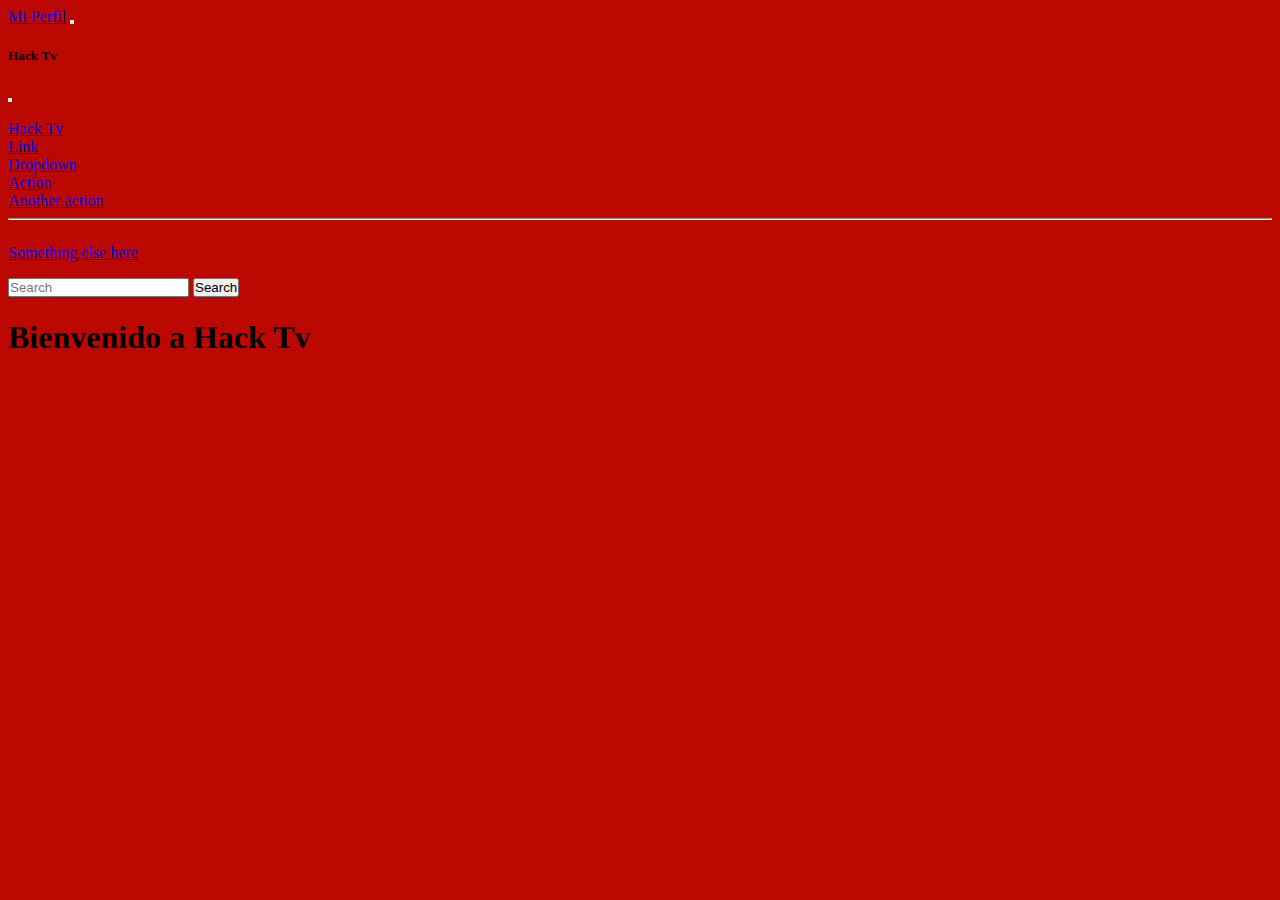
==== peliculas.html @ 635d7285 "Initial commit" ====
<!DOCTYPE html>
<html lang="en">

<head>
    <meta charset="UTF-8">
    <meta http-equiv="X-UA-Compatible" content="IE=edge">
    <meta name="viewport" content="width=device-width, initial-scale=1.0">
    <link href="https://cdn.jsdelivr.net/npm/bootstrap@5.1.3/dist/css/bootstrap.min.css" rel="stylesheet" integrity="sha384-1BmE4kWBq78iYhFldvKuhfTAU6auU8tT94WrHftjDbrCEXSU1oBoqyl2QvZ6jIW3" crossorigin="anonymous">
    <link rel="stylesheet" href="https://cdnjs.cloudflare.com/ajax/libs/animate.css/4.1.1/animate.min.css" />
    <link rel="stylesheet" href="styles/estilosapi.css">

    <title>Document</title>
</head>

<body class="">
    <header>
        <nav class="navbar navbar-light bg-light fixed-top">
            <div class="container-fluid">
                <a class="navbar-brand h6" href="index.html">Mi Perfil</a>
                <button class="navbar-toggler" type="button" data-bs-toggle="offcanvas" data-bs-target="#offcanvasNavbar" aria-controls="offcanvasNavbar">
                <span class="navbar-toggler-icon"></span>
              </button>
                <div class="offcanvas offcanvas-end" tabindex="-1" id="offcanvasNavbar" aria-labelledby="offcanvasNavbarLabel">
                    <div class="offcanvas-header">
                        <h5 class="offcanvas-title" id="offcanvasNavbarLabel">Hack Tv</h5>
                        <button type="button" class="btn-close text-reset" data-bs-dismiss="offcanvas" aria-label="Close"></button>
                    </div>
                    <div class="offcanvas-body">
                        <ul class="navbar-nav justify-content-end flex-grow-1 pe-3">
                            <li class="nav-item">
                                <a class="nav-link active" aria-current="page" href="peliculas.html">Hack Tv</a>
                            </li>
                            <li class="nav-item">
                                <a class="nav-link" href="#">Link</a>
                            </li>
                            <li class="nav-item dropdown">
                                <a class="nav-link dropdown-toggle" href="#" id="offcanvasNavbarDropdown" role="button" data-bs-toggle="dropdown" aria-expanded="false">
                        Dropdown
                      </a>
                                <ul class="dropdown-menu" aria-labelledby="offcanvasNavbarDropdown">
                                    <li><a class="dropdown-item" href="#">Action</a></li>
                                    <li><a class="dropdown-item" href="#">Another action</a></li>
                                    <li>
                                        <hr class="dropdown-divider">
                                    </li>
                                    <li><a class="dropdown-item" href="#">Something else here</a></li>
                                </ul>
                            </li>
                        </ul>
                        <form class="d-flex">
                            <input class="form-control me-2" type="search" placeholder="Search" aria-label="Search">
                            <button class="btn btn-outline-success" type="submit">Search</button>
                        </form>
                    </div>
                </div>
            </div>
        </nav>
    </header>
    <main>
        <section class="container-fluid">
            <div class="row mt-5">
                <div class="col-12 d-flex justify-content-center mt-5">
                    <h1 class="display-1 align-content-center animate__animated animate__flip">Bienvenido a Hack Tv</h1>
                </div>
            </div>
        </section>
        <section class="container mt-5">
            <div class="row row-cols-1 row-cols-md-3 g-3" id="peliculas"></div>

        </section>
    </main>




    <script src="js/apipeliculas.js"></script>
    <script src="js/wow.min.js"></script>


    <script src="https://cdn.jsdelivr.net/npm/@popperjs/core@2.10.2/dist/umd/popper.min.js" integrity="sha384-7+zCNj/IqJ95wo16oMtfsKbZ9ccEh31eOz1HGyDuCQ6wgnyJNSYdrPa03rtR1zdB" crossorigin="anonymous"></script>
    <script src="https://cdn.jsdelivr.net/npm/bootstrap@5.1.3/dist/js/bootstrap.min.js" integrity="sha384-QJHtvGhmr9XOIpI6YVutG+2QOK9T+ZnN4kzFN1RtK3zEFEIsxhlmWl5/YESvpZ13" crossorigin="anonymous"></script>
</body>

</html>
---- styles/estilosapi.css ----
* {
    padding: 0%;
    box-sizing: border-box;
}

body {
    background-color: #bb0800;
}

.fondotarjeta {
    background-color: #580b03;
}
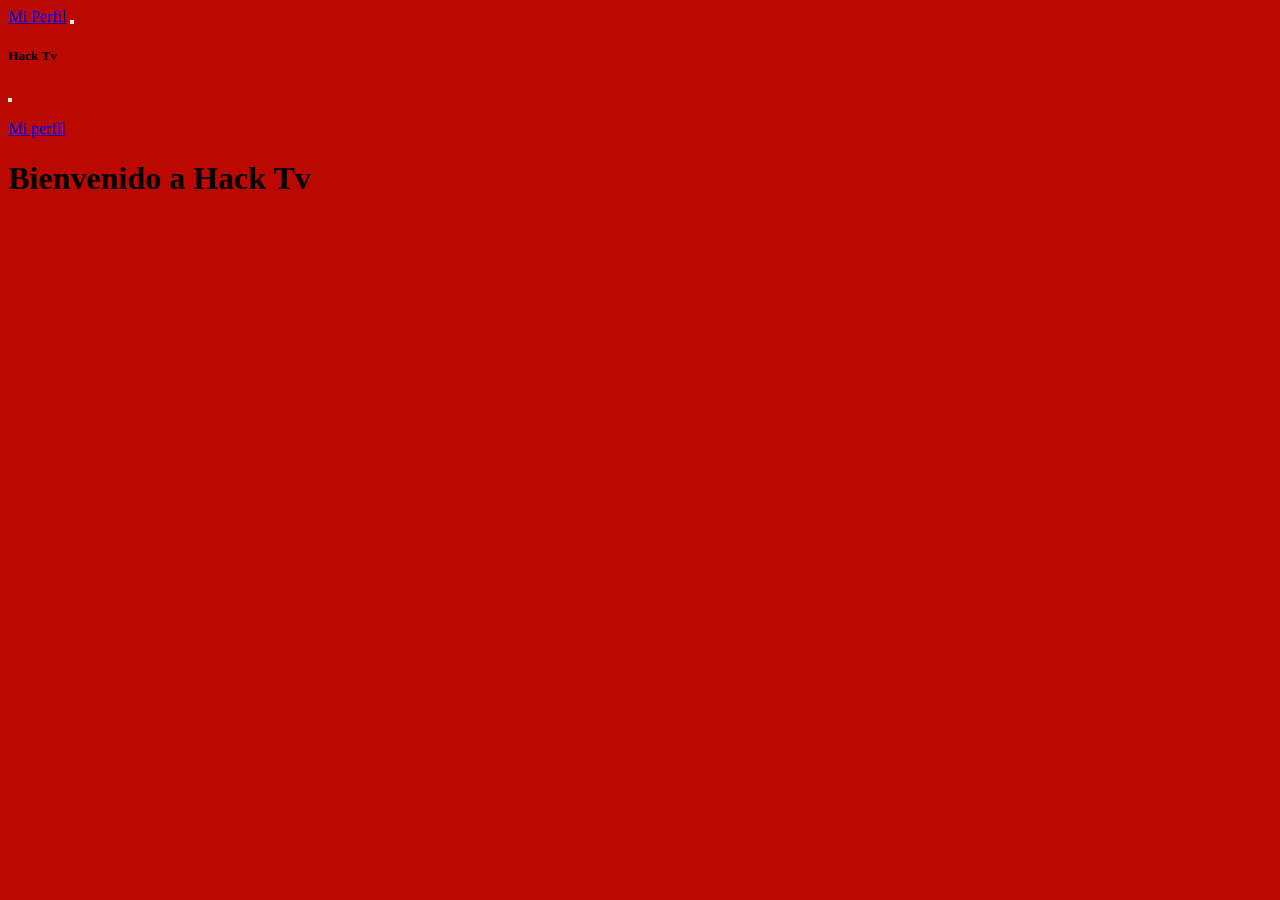
==== commit c234e803: "se cambia el menu del nav" ====
--- a/peliculas.html
+++ b/peliculas.html
@@ -28,29 +28,9 @@
                     <div class="offcanvas-body">
                         <ul class="navbar-nav justify-content-end flex-grow-1 pe-3">
                             <li class="nav-item">
-                                <a class="nav-link active" aria-current="page" href="peliculas.html">Hack Tv</a>
-                            </li>
-                            <li class="nav-item">
-                                <a class="nav-link" href="#">Link</a>
-                            </li>
-                            <li class="nav-item dropdown">
-                                <a class="nav-link dropdown-toggle" href="#" id="offcanvasNavbarDropdown" role="button" data-bs-toggle="dropdown" aria-expanded="false">
-                        Dropdown
-                      </a>
-                                <ul class="dropdown-menu" aria-labelledby="offcanvasNavbarDropdown">
-                                    <li><a class="dropdown-item" href="#">Action</a></li>
-                                    <li><a class="dropdown-item" href="#">Another action</a></li>
-                                    <li>
-                                        <hr class="dropdown-divider">
-                                    </li>
-                                    <li><a class="dropdown-item" href="#">Something else here</a></li>
-                                </ul>
+                                <a class="nav-link active" aria-current="page" href="index.html">Mi perfil</a>
                             </li>
                         </ul>
-                        <form class="d-flex">
-                            <input class="form-control me-2" type="search" placeholder="Search" aria-label="Search">
-                            <button class="btn btn-outline-success" type="submit">Search</button>
-                        </form>
                     </div>
                 </div>
             </div>
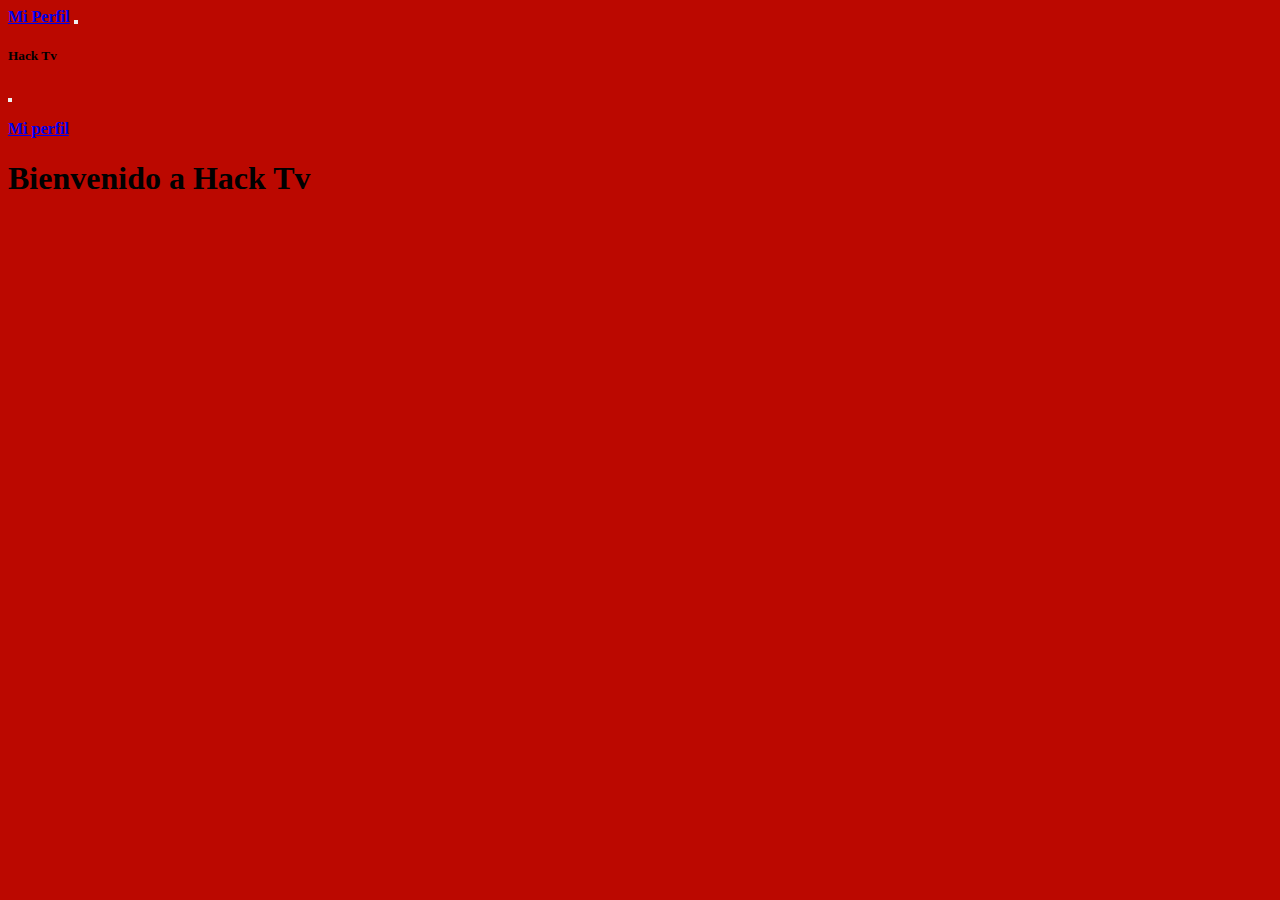
==== commit 97a578e8: "se cambia el style" ====
--- a/peliculas.html
+++ b/peliculas.html
@@ -14,7 +14,7 @@
 
 <body class="">
     <header>
-        <nav class="navbar navbar-light bg-light fixed-top">
+        <nav class="navbar navbar-light bg-light fixed-top encabezado">
             <div class="container-fluid">
                 <a class="navbar-brand h6" href="index.html">Mi Perfil</a>
                 <button class="navbar-toggler" type="button" data-bs-toggle="offcanvas" data-bs-target="#offcanvasNavbar" aria-controls="offcanvasNavbar">
--- a/styles/estilosapi.css
+++ b/styles/estilosapi.css
@@ -9,4 +9,9 @@
 
 .fondotarjeta {
     background-color: #580b03;
+}
+.encabezado {
+    font-family: 'Cinzel', serif;
+    font-family: 'Indie Flower', cursive;
+    font-weight: bold;
 }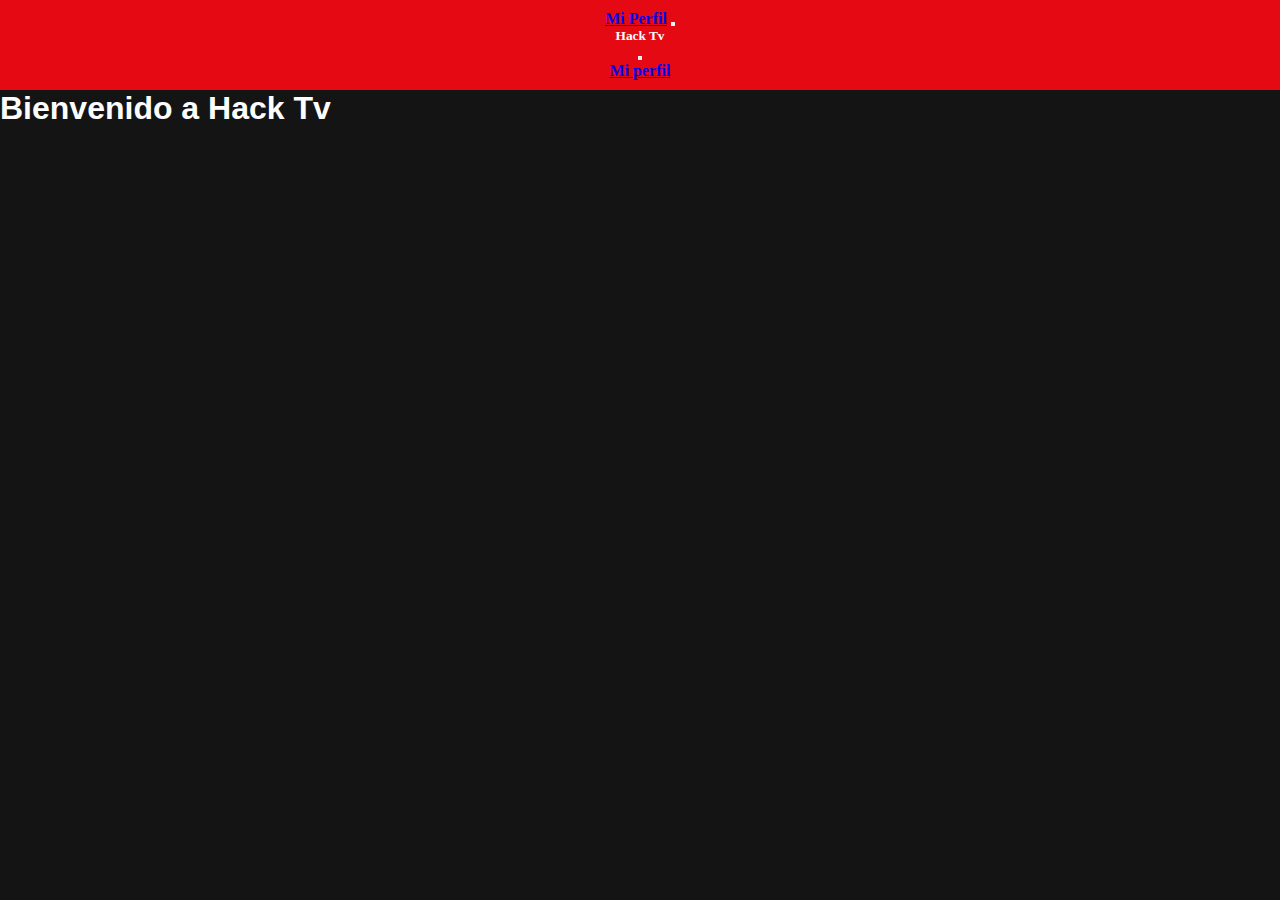
==== commit c8db5e57: "se cambia el codigo y estilos" ====
--- a/peliculas.html
+++ b/peliculas.html
@@ -1,64 +1,97 @@
 <!DOCTYPE html>
 <html lang="en">
+  <head>
+    <meta charset="UTF-8" />
+    <meta http-equiv="X-UA-Compatible" content="IE=edge" />
+    <meta name="viewport" content="width=device-width, initial-scale=1.0" />
+    <link
+      href="https://cdn.jsdelivr.net/npm/bootstrap@5.1.3/dist/css/bootstrap.min.css"
+      rel="stylesheet"
+      integrity="sha384-1BmE4kWBq78iYhFldvKuhfTAU6auU8tT94WrHftjDbrCEXSU1oBoqyl2QvZ6jIW3"
+      crossorigin="anonymous"
+    />
+    <link
+      rel="stylesheet"
+      href="https://cdnjs.cloudflare.com/ajax/libs/animate.css/4.1.1/animate.min.css"
+    />
+    <link rel="stylesheet" href="styles/estilosapi.css" />
 
-<head>
-    <meta charset="UTF-8">
-    <meta http-equiv="X-UA-Compatible" content="IE=edge">
-    <meta name="viewport" content="width=device-width, initial-scale=1.0">
-    <link href="https://cdn.jsdelivr.net/npm/bootstrap@5.1.3/dist/css/bootstrap.min.css" rel="stylesheet" integrity="sha384-1BmE4kWBq78iYhFldvKuhfTAU6auU8tT94WrHftjDbrCEXSU1oBoqyl2QvZ6jIW3" crossorigin="anonymous">
-    <link rel="stylesheet" href="https://cdnjs.cloudflare.com/ajax/libs/animate.css/4.1.1/animate.min.css" />
-    <link rel="stylesheet" href="styles/estilosapi.css">
+    <title>Hack Tv</title>
+  </head>
 
-    <title>Document</title>
-</head>
-
-<body class="">
+  <body class="bg-dark text-white">
     <header>
-        <nav class="navbar navbar-light bg-light fixed-top encabezado">
-            <div class="container-fluid">
-                <a class="navbar-brand h6" href="index.html">Mi Perfil</a>
-                <button class="navbar-toggler" type="button" data-bs-toggle="offcanvas" data-bs-target="#offcanvasNavbar" aria-controls="offcanvasNavbar">
-                <span class="navbar-toggler-icon"></span>
-              </button>
-                <div class="offcanvas offcanvas-end" tabindex="-1" id="offcanvasNavbar" aria-labelledby="offcanvasNavbarLabel">
-                    <div class="offcanvas-header">
-                        <h5 class="offcanvas-title" id="offcanvasNavbarLabel">Hack Tv</h5>
-                        <button type="button" class="btn-close text-reset" data-bs-dismiss="offcanvas" aria-label="Close"></button>
-                    </div>
-                    <div class="offcanvas-body">
-                        <ul class="navbar-nav justify-content-end flex-grow-1 pe-3">
-                            <li class="nav-item">
-                                <a class="nav-link active" aria-current="page" href="index.html">Mi perfil</a>
-                            </li>
-                        </ul>
-                    </div>
-                </div>
+      <nav class="navbar navbar-dark bg-dark fixed-top encabezado">
+        <div class="container-fluid">
+          <a class="navbar-brand h6" href="index.html">Mi Perfil</a>
+          <button
+            class="navbar-toggler"
+            type="button"
+            data-bs-toggle="offcanvas"
+            data-bs-target="#offcanvasNavbar"
+            aria-controls="offcanvasNavbar"
+          >
+            <span class="navbar-toggler-icon"></span>
+          </button>
+          <div
+            class="offcanvas offcanvas-end bg-dark text-white"
+            tabindex="-1"
+            id="offcanvasNavbar"
+            aria-labelledby="offcanvasNavbarLabel"
+          >
+            <div class="offcanvas-header">
+              <h5 class="offcanvas-title" id="offcanvasNavbarLabel">Hack Tv</h5>
+              <button
+                type="button"
+                class="btn-close text-reset"
+                data-bs-dismiss="offcanvas"
+                aria-label="Close"
+              ></button>
             </div>
-        </nav>
+            <div class="offcanvas-body">
+              <ul class="navbar-nav justify-content-end flex-grow-1 pe-3">
+                <li class="nav-item">
+                  <a
+                    class="nav-link active text-white"
+                    aria-current="page"
+                    href="index.html"
+                    >Mi perfil</a
+                  >
+                </li>
+              </ul>
+            </div>
+          </div>
+        </div>
+      </nav>
     </header>
     <main>
-        <section class="container-fluid">
-            <div class="row mt-5">
-                <div class="col-12 d-flex justify-content-center mt-5">
-                    <h1 class="display-1 align-content-center animate__animated animate__flip">Bienvenido a Hack Tv</h1>
-                </div>
-            </div>
-        </section>
-        <section class="container mt-5">
-            <div class="row row-cols-1 row-cols-md-3 g-3" id="peliculas"></div>
-
-        </section>
+      <section class="container-fluid">
+        <div class="row mt-5">
+          <div class="col-12 d-flex justify-content-center mt-5">
+            <h1
+              class="display-1 align-content-center animate__animated animate__flip"
+            >
+              Bienvenido a Hack Tv
+            </h1>
+          </div>
+        </div>
+      </section>
+      <section class="container mt-5">
+        <div class="row row-cols-1 row-cols-md-3 g-3" id="peliculas"></div>
+      </section>
     </main>
-
-
-
 
     <script src="js/apipeliculas.js"></script>
     <script src="js/wow.min.js"></script>
-
-
-    <script src="https://cdn.jsdelivr.net/npm/@popperjs/core@2.10.2/dist/umd/popper.min.js" integrity="sha384-7+zCNj/IqJ95wo16oMtfsKbZ9ccEh31eOz1HGyDuCQ6wgnyJNSYdrPa03rtR1zdB" crossorigin="anonymous"></script>
-    <script src="https://cdn.jsdelivr.net/npm/bootstrap@5.1.3/dist/js/bootstrap.min.js" integrity="sha384-QJHtvGhmr9XOIpI6YVutG+2QOK9T+ZnN4kzFN1RtK3zEFEIsxhlmWl5/YESvpZ13" crossorigin="anonymous"></script>
-</body>
-
-</html>+    <script
+      src="https://cdn.jsdelivr.net/npm/@popperjs/core@2.10.2/dist/umd/popper.min.js"
+      integrity="sha384-7+zCNj/IqJ95wo16oMtfsKbZ9ccEh31eOz1HGyDuCQ6wgnyJNSYdrPa03rtR1zdB"
+      crossorigin="anonymous"
+    ></script>
+    <script
+      src="https://cdn.jsdelivr.net/npm/bootstrap@5.1.3/dist/js/bootstrap.min.js"
+      integrity="sha384-QJHtvGhmr9XOIpI6YVutG+2QOK9T+ZnN4kzFN1RtK3zEFEIsxhlmWl5/YESvpZ13"
+      crossorigin="anonymous"
+    ></script>
+  </body>
+</html>
--- a/styles/estilosapi.css
+++ b/styles/estilosapi.css
@@ -1,17 +1,82 @@
 * {
-    padding: 0%;
-    box-sizing: border-box;
+  padding: 0;
+  margin: 0;
+  box-sizing: border-box;
 }
 
 body {
-    background-color: #bb0800;
+  background-color: #141414;
+  color: #fff;
+  font-family: 'Arial', sans-serif;
 }
 
 .fondotarjeta {
-    background-color: #580b03;
+  background-color: #1c1c1c;
+  border-radius: 10px;
+  overflow: hidden;
+  box-shadow: 0 4px 8px rgba(0, 0, 0, 0.3);
+  transition: transform 0.3s, box-shadow 0.3s;
+  margin: 20px 0;
+  display: flex;
+  flex-direction: column;
 }
+
+.fondotarjeta:hover {
+  transform: scale(1.05);
+  box-shadow: 0 8px 16px rgba(0, 0, 0, 0.5);
+}
+
 .encabezado {
-    font-family: 'Cinzel', serif;
-    font-family: 'Indie Flower', cursive;
-    font-weight: bold;
-}+  font-family: 'Cinzel', serif;
+  font-weight: bold;
+  background-color: #e50914;
+  color: #fff;
+  padding: 10px;
+  text-align: center;
+}
+
+.tarjeta-imagen {
+  width: 100%;
+  height: auto;
+  display: block;
+}
+
+.tarjeta-descripcion {
+  font-family: 'Indie Flower', cursive;
+  font-size: 1.2em;
+  margin: 10px;
+  flex-grow: 1;
+}
+
+.botones {
+  display: flex;
+  justify-content: space-between;
+  margin: 20px;
+}
+
+.boton {
+  background-color: #e50914;
+  border: none;
+  color: #fff;
+  padding: 10px 20px;
+  text-align: center;
+  text-decoration: none;
+  display: inline-block;
+  font-size: 1em;
+  border-radius: 5px;
+  transition: background-color 0.3s;
+  cursor: pointer;
+}
+
+.boton:hover {
+  background-color: #f40612;
+}
+
+.boton-secundario {
+  background-color: #333;
+  color: #fff;
+}
+
+.boton-secundario:hover {
+  background-color: #444;
+}
